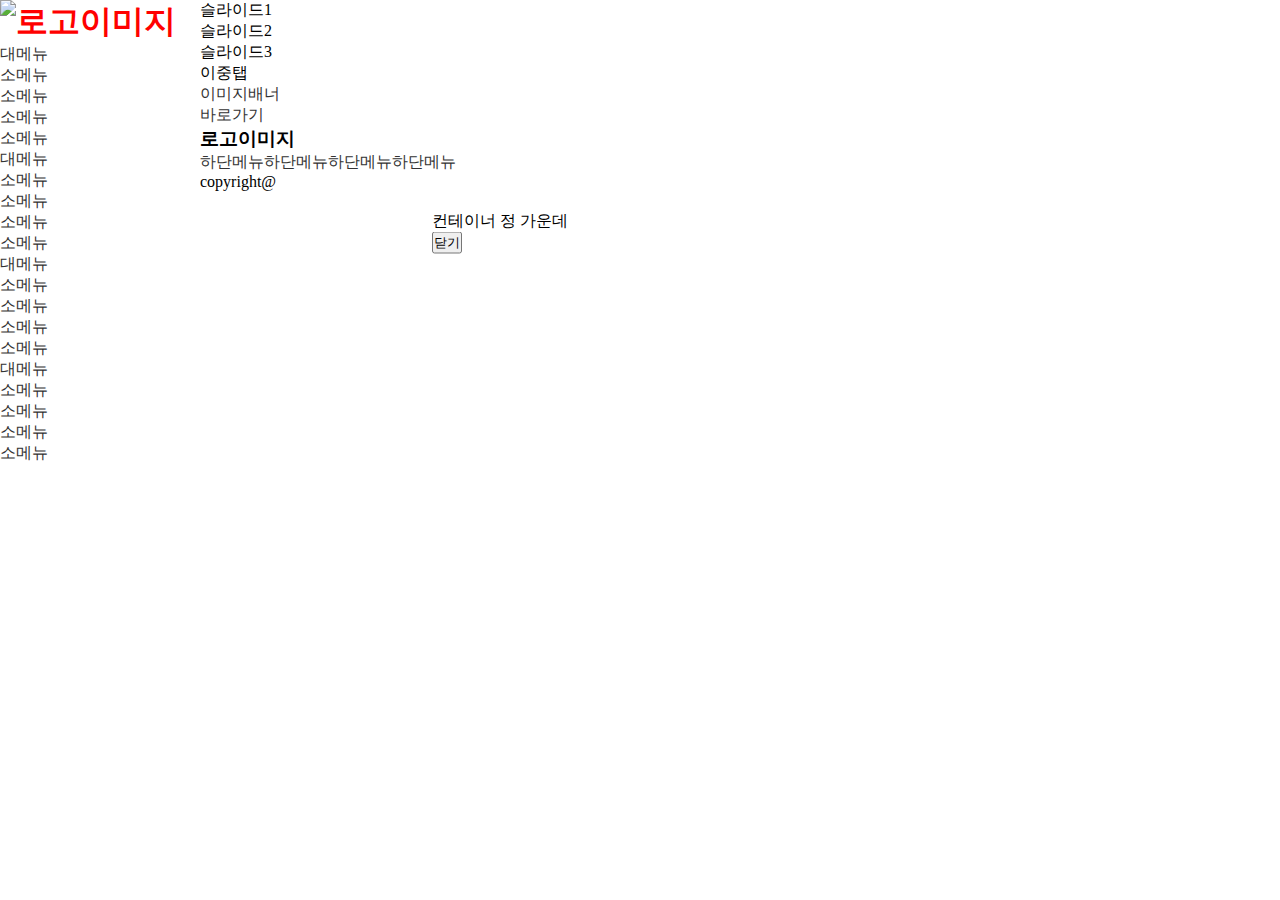
==== C형/index.html @ 6f7f3085 "B형 및 C형 레이아웃완료" ====
<!DOCTYPE html>
<html lang="en">

<head>
  <meta charset="UTF-8">
  <meta name="viewport" content="width=device-width, initial-scale=1.0">
  <title>윕디자인기능사 실기 C형</title>
  <link rel="stylesheet" href="./index.css">
  <script src="./index.js"></script>
</head>

<body>
  <div class="container rel d-flex">
    <header class="w200">
      <h1><a href="#none"><img src="" alt="로고이미지"></a></h1>
      <ul id="gnb">
        <li>
          <a href="#none">대메뉴</a>
          <ul class="d2ul">
            <li><a href="#none" class="">소메뉴</a></li>
            <li><a href="#none">소메뉴</a></li>
            <li><a href="#none">소메뉴</a></li>
            <li><a href="#none">소메뉴</a></li>
          </ul>
        </li>
        <li>
          <a href="#none">대메뉴</a>
          <ul class="d2ul">
            <li><a href="#none">소메뉴</a></li>
            <li><a href="#none">소메뉴</a></li>
            <li><a href="#none">소메뉴</a></li>
            <li><a href="#none">소메뉴</a></li>
          </ul>
        </li>
        <li>
          <a href="#none">대메뉴</a>
          <ul class="d2ul">
            <li><a href="#none">소메뉴</a></li>
            <li><a href="#none">소메뉴</a></li>
            <li><a href="#none">소메뉴</a></li>
            <li><a href="#none">소메뉴</a></li>
          </ul>
        </li>
        <li>
          <a href="#none">대메뉴</a>
          <ul class="d2ul">
            <li><a href="#none">소메뉴</a></li>
            <li><a href="#none">소메뉴</a></li>
            <li><a href="#none">소메뉴</a></li>
            <li><a href="#none">소메뉴</a></li>
          </ul>
        </li>
      </ul>
    </header>

    <div class="content w800">
      <div class="swiper">
        <div class="swiper-wapper">
          <div class="swiper-slide">슬라이드1<img src="" alt=""></div>
          <div class="swiper-slide">슬라이드2<img src="" alt=""></div>
          <div class="swiper-slide">슬라이드3<img src="" alt=""></div>
        </div>
      </div>

      <div class="threetab">
        <div class="boardtab w33">
          이중탭
        </div>
        <div class="imgbanner w33"><a href="">이미지배너<img src="" alt=""></a></div>
        <div class="linkbanner w33"><a href="">바로가기<img src="" alt=""></a></div>
      </div>

      <footer>
        <h3>로고이미지<img src="" alt=""></h3>
        <div class="fbox">
          <ul class="d-flex">
            <li><a href="" class="d-block">하단메뉴</a></li>
            <li><a href="" class="d-block">하단메뉴</a></li>
            <li><a href="" class="d-block">하단메뉴</a></li>
            <li><a href="" class="d-block">하단메뉴</a></li>
          </ul>
          <div>copyright@</div>
        </div>
      </footer>
    </div>

    <div id="pop" class="abs d-none">
      <p>컨테이너 정 가운데</p>
      <button>닫기</button>
    </div>
  </div>
</body>

</html>
---- C형/index.css ----
* {
  margin: 0;
  padding: 0;
}

ul,li {
  list-style: none;
}

a {
  text-decoration: none;
  color: #333;
}

.red {
  background-color: red;
}

.blue {
  background-color: blue;
}

a:hover {
  color: red;
}

.ofh {
  overflow: hidden;
}

.d-flex {
  display: flex;
}

.jcc {
  justify-content: center;
}

.jcb {
  justify-content: space-between;
}

.aic {
  align-items: center;
}

.d-block {
  display: block;
}

.rel {
  position: relative;
}

.abs {
  position: absolute;
}

.w200 {
  width: 200px;
}

.w800 {
  width: 800px;
}

.h350 {
  height: 350px;
}

.h200 {
  height: 200px;
}

.h100 {
  height: 100px;
}

.w33 {
  width: 33.33%;
}

.container {
  width: 1000px;
}

#pop {
  top: 50%;
  left: 50%;
  background-color: white;
  transform: translate(-50%, -50%);
  z-index: 1000;
}
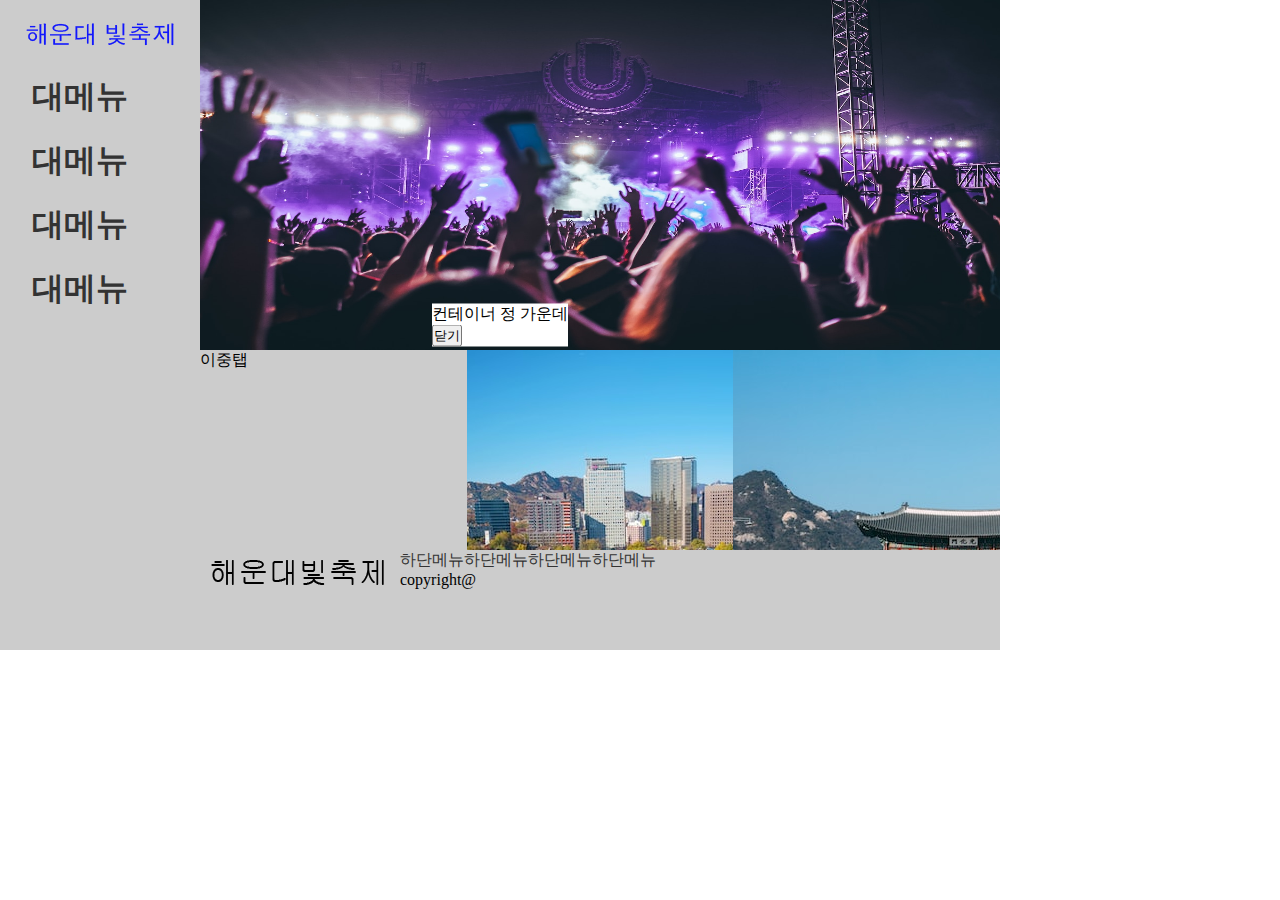
==== commit 45e45081: "제이쿼리로 좌우슬라이드 구현" ====
--- a/C형/index.html
+++ b/C형/index.html
@@ -7,77 +7,94 @@
   <title>윕디자인기능사 실기 C형</title>
   <link rel="stylesheet" href="./index.css">
   <script src="./index.js"></script>
+  <script src="https://code.jquery.com/jquery-2.2.4.js" integrity="sha256-iT6Q9iMJYuQiMWNd9lDyBUStIq/8PuOW33aOqmvFpqI="
+    crossorigin="anonymous"></script>
+  <script>
+    $(function () {
+
+      setInterval(anifun, 3000)
+
+      function anifun() {
+        $(".swiper-wapper").animate({
+          "marginLeft": -$(".swiper-slide").width()
+        }, 300, function () {
+          $(".swiper-wapper .swiper-slide").eq(0).appendTo($(".swiper-wapper"))
+          $(".swiper-wapper").css("marginLeft", 0)
+        })
+      }
+    })
+  </script>
 </head>
 
 <body>
-  <div class="container rel d-flex">
-    <header class="w200">
-      <h1><a href="#none"><img src="" alt="로고이미지"></a></h1>
+  <div class="container rel d-flex ccc">
+    <header id="hd" class="w200">
+      <h1><a href="#none"><img src="./img/logo.png" alt="로고이미지"></a></h1>
       <ul id="gnb">
-        <li>
+        <li class="d1li">
           <a href="#none">대메뉴</a>
           <ul class="d2ul">
-            <li><a href="#none" class="">소메뉴</a></li>
-            <li><a href="#none">소메뉴</a></li>
-            <li><a href="#none">소메뉴</a></li>
-            <li><a href="#none">소메뉴</a></li>
+            <li class="d2li"><a href="#none" class="d2a d-block">소메뉴</a></li>
+            <li class="d2li"><a href="#none" class="d2a d-block">소메뉴</a></li>
+            <li class="d2li"><a href="#none" class="d2a d-block">소메뉴</a></li>
+            <li class="d2li"><a href="#none" class="d2a d-block">소메뉴</a></li>
           </ul>
         </li>
-        <li>
+        <li class="d1li">
           <a href="#none">대메뉴</a>
           <ul class="d2ul">
-            <li><a href="#none">소메뉴</a></li>
-            <li><a href="#none">소메뉴</a></li>
-            <li><a href="#none">소메뉴</a></li>
-            <li><a href="#none">소메뉴</a></li>
+            <li class="d2li"><a href="#none" class="d2a d-block">소메뉴</a></li>
+            <li class="d2li"><a href="#none" class="d2a d-block">소메뉴</a></li>
+            <li class="d2li"><a href="#none" class="d2a d-block">소메뉴</a></li>
+            <li class="d2li"><a href="#none" class="d2a d-block">소메뉴</a></li>
           </ul>
         </li>
-        <li>
+        <li class="d1li">
           <a href="#none">대메뉴</a>
           <ul class="d2ul">
-            <li><a href="#none">소메뉴</a></li>
-            <li><a href="#none">소메뉴</a></li>
-            <li><a href="#none">소메뉴</a></li>
-            <li><a href="#none">소메뉴</a></li>
+            <li class="d2li"><a href="#none" class="d2a d-block">소메뉴</a></li>
+            <li class="d2li"><a href="#none" class="d2a d-block">소메뉴</a></li>
+            <li class="d2li"><a href="#none" class="d2a d-block">소메뉴</a></li>
+            <li class="d2li"><a href="#none" class="d2a d-block">소메뉴</a></li>
           </ul>
         </li>
-        <li>
+        <li class="d1li">
           <a href="#none">대메뉴</a>
           <ul class="d2ul">
-            <li><a href="#none">소메뉴</a></li>
-            <li><a href="#none">소메뉴</a></li>
-            <li><a href="#none">소메뉴</a></li>
-            <li><a href="#none">소메뉴</a></li>
+            <li class="d2li"><a href="#none" class="d2a d-block">소메뉴</a></li>
+            <li class="d2li"><a href="#none" class="d2a d-block">소메뉴</a></li>
+            <li class="d2li"><a href="#none" class="d2a d-block">소메뉴</a></li>
+            <li class="d2li"><a href="#none" class="d2a d-block">소메뉴</a></li>
           </ul>
         </li>
       </ul>
     </header>
 
     <div class="content w800">
-      <div class="swiper">
-        <div class="swiper-wapper">
-          <div class="swiper-slide">슬라이드1<img src="" alt=""></div>
-          <div class="swiper-slide">슬라이드2<img src="" alt=""></div>
-          <div class="swiper-slide">슬라이드3<img src="" alt=""></div>
+      <div class="swiper h350 ofh">
+        <div class="swiper-wapper d-flex">
+          <div class="swiper-slide"><img src="./img/banner1.jpeg" alt="배너"></div>
+          <div class="swiper-slide"><img src="./img/banner2.jpeg" alt="배너"></div>
+          <div class="swiper-slide"><img src="./img/banner3.jpeg" alt="배너"></div>
         </div>
       </div>
 
-      <div class="threetab">
-        <div class="boardtab w33">
+      <div class="threetab d-flex ofh">
+        <div class="boardtab w33 h200">
           이중탭
         </div>
-        <div class="imgbanner w33"><a href="">이미지배너<img src="" alt=""></a></div>
-        <div class="linkbanner w33"><a href="">바로가기<img src="" alt=""></a></div>
+        <div class="imgbanner w33 h200"><a href="#none"><img src="./img/banner4.jpeg" alt="배너"></a></div>
+        <div class="linkbanner w33 h200"><a href="#none"><img src="./img/banner5.jpeg" alt="배너"></a></div>
       </div>
 
-      <footer>
-        <h3>로고이미지<img src="" alt=""></h3>
+      <footer class="h100 d-flex">
+        <h3><img src="./img/footerlogo.png" alt="배너"></h3>
         <div class="fbox">
           <ul class="d-flex">
-            <li><a href="" class="d-block">하단메뉴</a></li>
-            <li><a href="" class="d-block">하단메뉴</a></li>
-            <li><a href="" class="d-block">하단메뉴</a></li>
-            <li><a href="" class="d-block">하단메뉴</a></li>
+            <li><a href="#none" class="d-block">하단메뉴</a></li>
+            <li><a href="#none" class="d-block">하단메뉴</a></li>
+            <li><a href="#none" class="d-block">하단메뉴</a></li>
+            <li><a href="#none" class="d-block">하단메뉴</a></li>
           </ul>
           <div>copyright@</div>
         </div>
--- a/C형/index.css
+++ b/C형/index.css
@@ -10,6 +10,10 @@
 a {
   text-decoration: none;
   color: #333;
+}
+
+.ccc {
+  background-color: #ccc;
 }
 
 .red {
@@ -90,4 +94,38 @@
   background-color: white;
   transform: translate(-50%, -50%);
   z-index: 1000;
+}
+
+#gnb {
+  text-indent: 2rem;
+}
+
+#gnb > li > a{
+  font-size: 2em;
+  font-weight: bold;
+  line-height: 2;
+}
+
+#hd {
+  padding: 1rem 0;
+  box-sizing: border-box;
+}
+
+#gnb .d2ul {
+  max-height: 0;
+  overflow: hidden;
+  transition: 0.5s;
+}
+
+#gnb li:hover ul {
+  max-height: 300px;
+}
+
+#gnb > li:hover > a {
+  color: red;
+}
+
+.swiper .swiper-slide img {
+  width: 800px;
+  height: 350px;
 }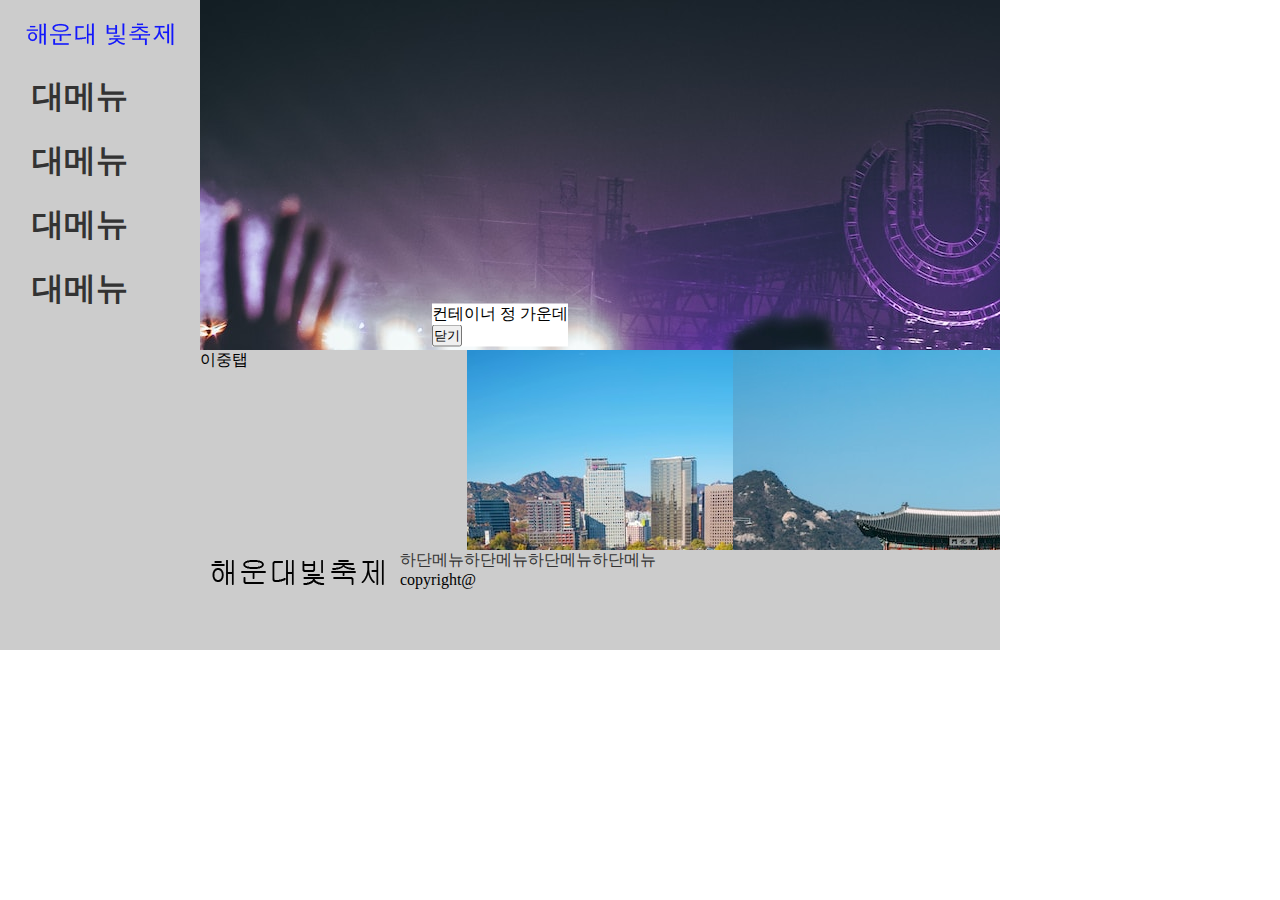
==== commit 36a5c520: "상하슬라이드 구현" ====
--- a/C형/index.html
+++ b/C형/index.html
@@ -16,10 +16,10 @@
 
       function anifun() {
         $(".swiper-wapper").animate({
-          "marginLeft": -$(".swiper-slide").width()
+          "marginTop": -$(".swiper").height()
         }, 300, function () {
           $(".swiper-wapper .swiper-slide").eq(0).appendTo($(".swiper-wapper"))
-          $(".swiper-wapper").css("marginLeft", 0)
+          $(".swiper-wapper").css("marginTop", 0)
         })
       }
     })
@@ -72,10 +72,10 @@
 
     <div class="content w800">
       <div class="swiper h350 ofh">
-        <div class="swiper-wapper d-flex">
-          <div class="swiper-slide"><img src="./img/banner1.jpeg" alt="배너"></div>
-          <div class="swiper-slide"><img src="./img/banner2.jpeg" alt="배너"></div>
-          <div class="swiper-slide"><img src="./img/banner3.jpeg" alt="배너"></div>
+        <div class="swiper-wapper">
+          <div class="swiper-slide h350"><img src="./img/banner1.jpeg" alt="배너"></div>
+          <div class="swiper-slide h350"><img src="./img/banner2.jpeg" alt="배너"></div>
+          <div class="swiper-slide h350"><img src="./img/banner3.jpeg" alt="배너"></div>
         </div>
       </div>
 
--- a/C형/index.css
+++ b/C형/index.css
@@ -125,7 +125,3 @@
   color: red;
 }
 
-.swiper .swiper-slide img {
-  width: 800px;
-  height: 350px;
-}